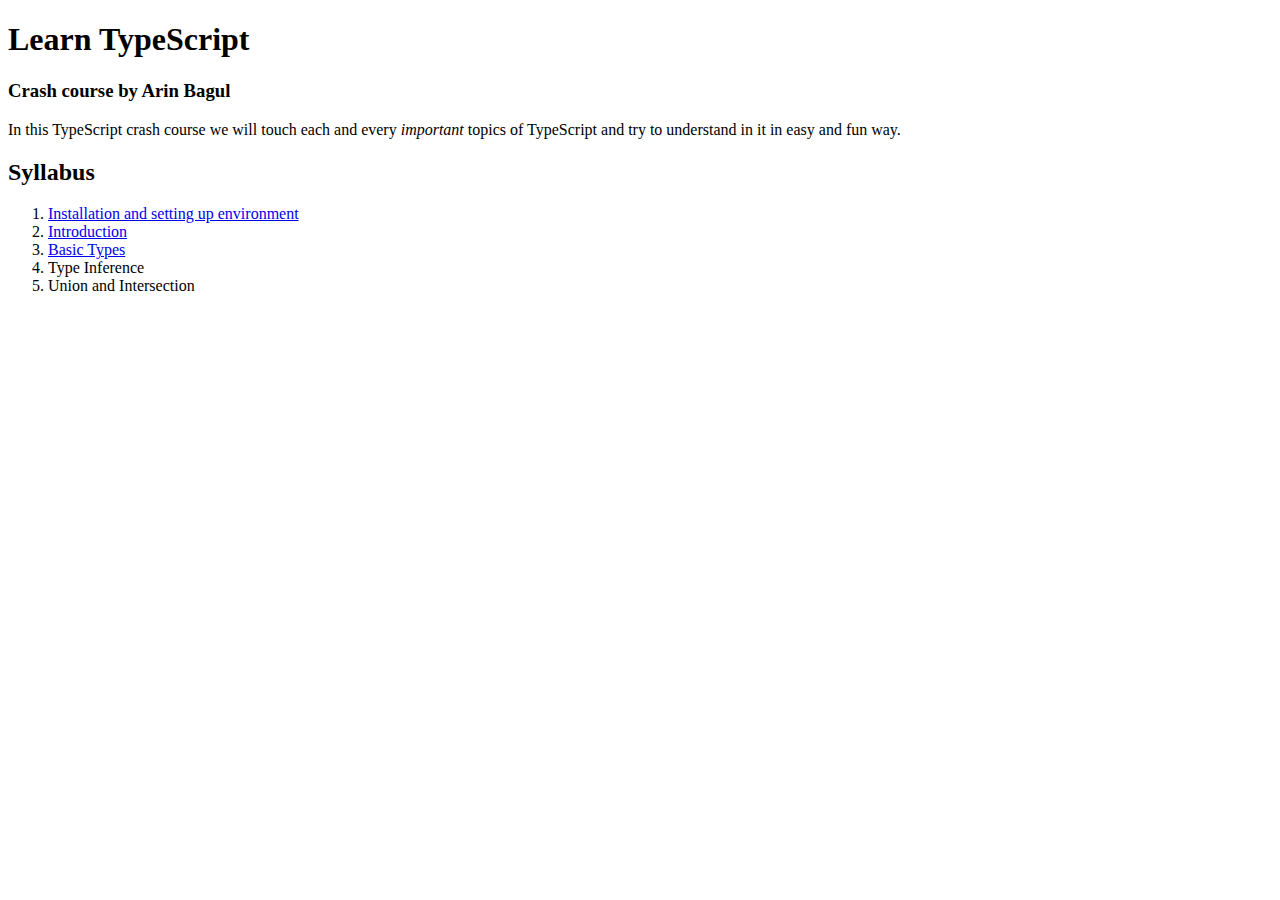
==== index.html @ 606a4528 "initial commit, implemented pages: home, install, extension, types ; also implemented some css and t" ====
<!DOCTYPE html>
<html lang="en">

<head>
    <meta charset="UTF-8">
    <meta name="viewport" content="width=device-width, initial-scale=1.0">
    <title>Learn TypeScript - Arin Bagul</title>
</head>

<body>
    <h1>Learn TypeScript</h1>
    <h3>Crash course by Arin Bagul</h3>

    <p>In this TypeScript crash course we will touch each and every <em>important</em> topics of TypeScript and try to
        understand in it in easy and fun way.</p>

    <h2>Syllabus</h2>
    <ol>
        <li><a href="/pages/install.html">Installation and setting up environment</a></li>
        <li><a href="/pages/extension.html">Introduction</a></li>
        <li><a href="/pages/types.html">Basic Types</a></li>
        <li>Type Inference</li>
        <li>Union and Intersection</li>
    </ol>

    <script src="script.js"></script>
</body>

</html>
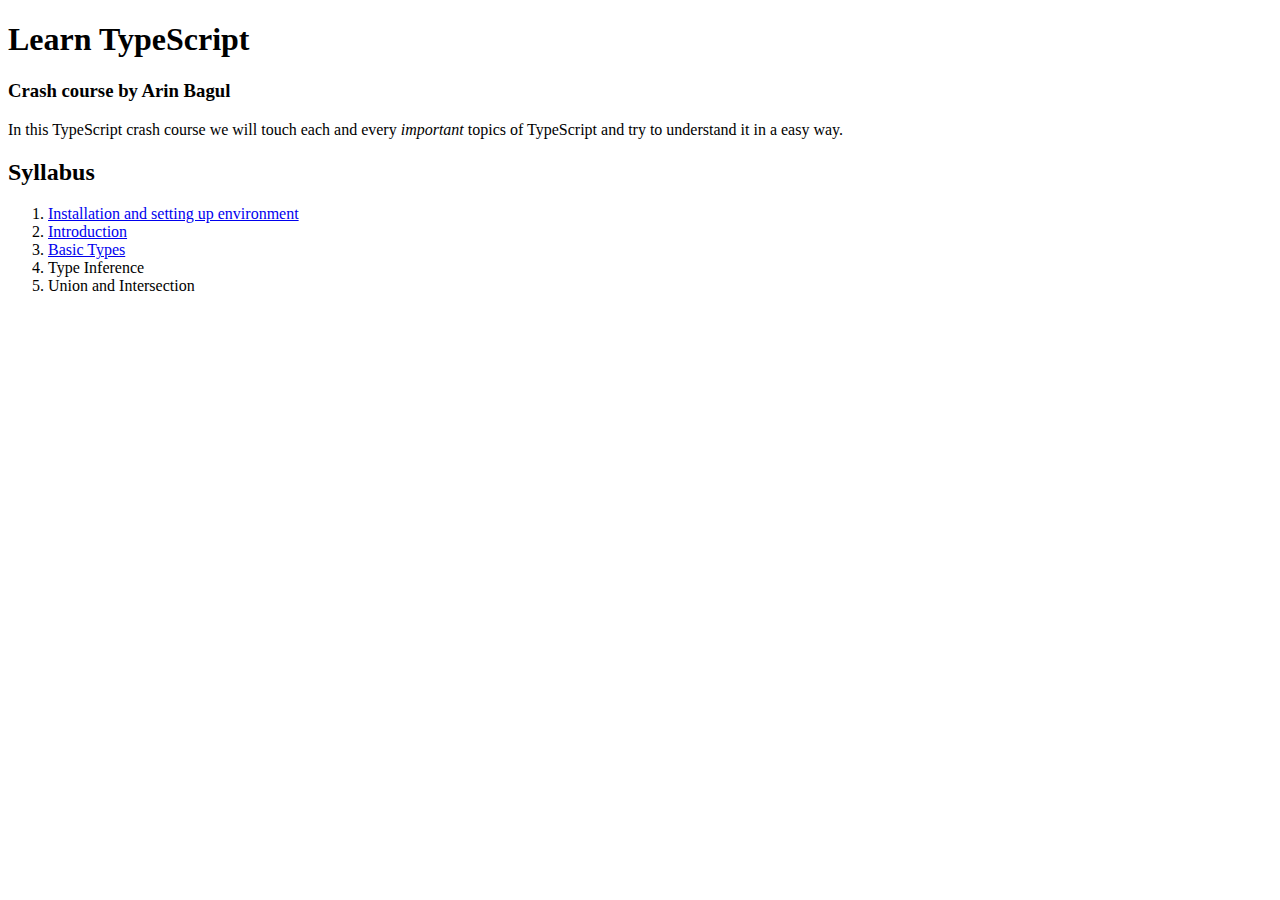
==== commit cb06a8dd: "little modification in index file regarding english" ====
--- a/index.html
+++ b/index.html
@@ -12,13 +12,13 @@
     <h3>Crash course by Arin Bagul</h3>
 
     <p>In this TypeScript crash course we will touch each and every <em>important</em> topics of TypeScript and try to
-        understand in it in easy and fun way.</p>
+        understand it in a easy way.</p>
 
     <h2>Syllabus</h2>
     <ol>
-        <li><a href="/pages/install.html">Installation and setting up environment</a></li>
-        <li><a href="/pages/extension.html">Introduction</a></li>
-        <li><a href="/pages/types.html">Basic Types</a></li>
+        <li><a href="./pages/install.html">Installation and setting up environment</a></li>
+        <li><a href="./pages/extension.html">Introduction</a></li>
+        <li><a href="./pages/types.html">Basic Types</a></li>
         <li>Type Inference</li>
         <li>Union and Intersection</li>
     </ol>
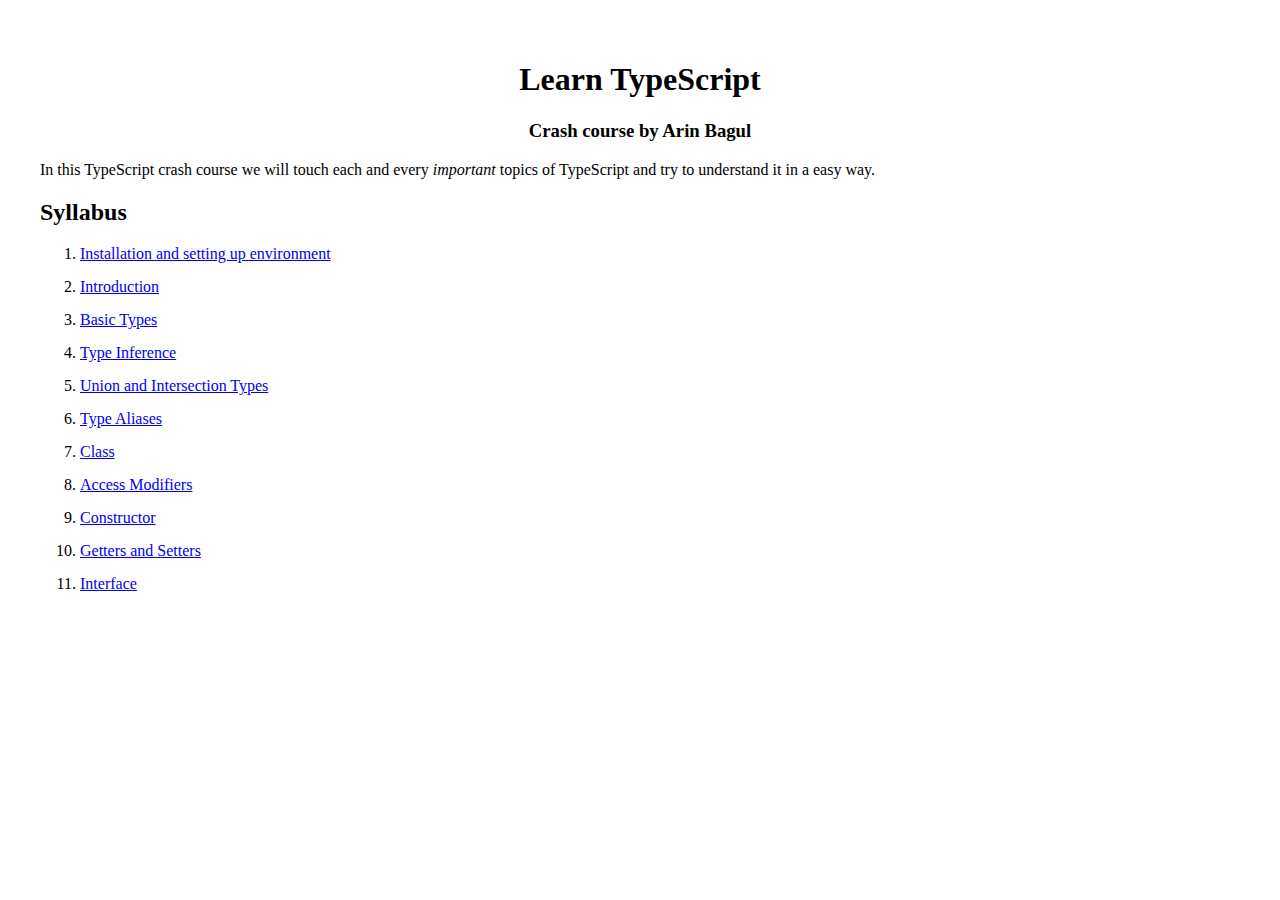
==== commit ff5c4d1f: "added bg to the code block, added more pages in index" ====
--- a/index.html
+++ b/index.html
@@ -4,26 +4,33 @@
 <head>
     <meta charset="UTF-8">
     <meta name="viewport" content="width=device-width, initial-scale=1.0">
+    <link rel="stylesheet" href="style.css">
     <title>Learn TypeScript - Arin Bagul</title>
 </head>
 
 <body>
-    <h1>Learn TypeScript</h1>
-    <h3>Crash course by Arin Bagul</h3>
+    <h1 class="main_heading">Learn TypeScript</h1>
+    <h3 class="main_subheading">Crash course by Arin Bagul</h3>
 
     <p>In this TypeScript crash course we will touch each and every <em>important</em> topics of TypeScript and try to
         understand it in a easy way.</p>
 
     <h2>Syllabus</h2>
-    <ol>
+    <ol class="list">
         <li><a href="./pages/install.html">Installation and setting up environment</a></li>
         <li><a href="./pages/extension.html">Introduction</a></li>
         <li><a href="./pages/types.html">Basic Types</a></li>
-        <li>Type Inference</li>
-        <li>Union and Intersection</li>
+        <li><a href="./pages/typeInference.html">Type Inference</a></li>
+        <li><a href="./pages/unionAndIntersection.html">Union and Intersection Types</a></li>
+        <li><a href="./pages/typeAlias.html">Type Aliases</a></li>
+        <li><a href="./pages/class.html">Class</a></li>
+        <li><a href="./pages/accessModifiers.html">Access Modifiers</a></li>
+        <li><a href="./pages/constructor.html">Constructor</a></li>
+        <li><a href="./pages/getAndSet.html">Getters and Setters</a></li>
+        <li><a href="./pages/interfaces">Interface</a></li>
     </ol>
 
-    <script src="script.js"></script>
+    <script src="./script.js"></script>
 </body>
 
 </html>--- a/style.css
+++ b/style.css
@@ -0,0 +1,52 @@
+.code {
+  background-color: lightblue;
+  padding: 1px 10px;
+  border-radius: 2px;
+}
+
+.list {
+  display: flex;
+  flex-direction: column;
+  gap: 15px;
+}
+.code_block {
+  position: relative;
+  display: flex;
+  flex-direction: column;
+  max-width: 300px;
+  margin: 10px 0;
+  padding: 20px;
+  background-color: #172c45;
+  color: white;
+  border-radius: 7px;
+  overflow: hidden; /* Ensure the pseudo-element stays within the boundaries */
+}
+
+.code_block::before {
+  content: "";
+  position: absolute;
+  top: 0;
+  left: 0;
+  right: 0;
+  bottom: 0;
+  background: url('assets/code_bg/grid_bg.jpg') no-repeat center center;
+  background-size: cover;
+  opacity: 0.3; 
+  /* mix-blend-mode: screen; */
+  z-index: 0; 
+}
+
+.code_block > * {
+  position: relative;
+  z-index: 1;
+}
+
+
+@media (min-width: 800px) {
+  body{
+    padding: 2rem;
+  }
+  .main_heading,.main_subheading{
+    text-align: center;
+  }
+}